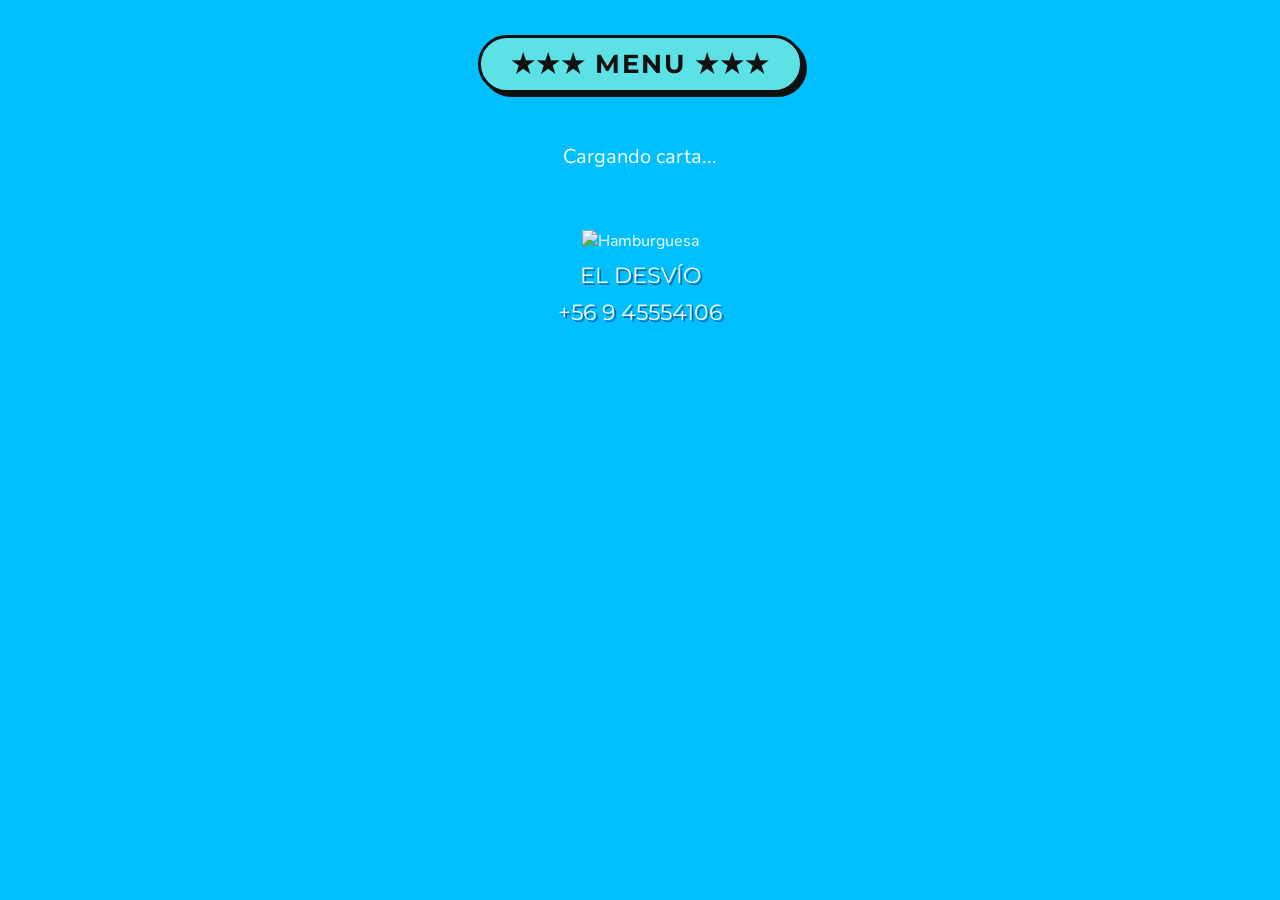
==== index.html @ 4e2ed866 "Carta y panel de admin listo" ====
<!DOCTYPE html>
<html lang="es">
<head>
    <meta charset="UTF-8">
    <meta name="viewport" content="width=device-width, initial-scale=1.0">
    <title>Carta - El Desvío</title>
    <!-- Importamos una fuente gruesa y moderna de Google Fonts -->
    <link href="https://fonts.googleapis.com/css2?family=Montserrat:wght@700;800&family=Nunito:wght@700&display=swap" rel="stylesheet">
    <link rel="stylesheet" href="style.css">
</head>
<body>
    <header>
        <div class="logo-container">
            <h1 class="titulo-principal">★★★ MENU ★★★</h1>
        </div>
    </header>

    <main id="menu-container">
        <!-- El mensaje de carga desaparecerá cuando Firebase responda -->
        <div class="loader">Cargando carta...</div>
    </main>

    <footer>
        <div class="logo-footer">
            <img src="https://cdn-icons-png.flaticon.com/512/3075/3075977.png" alt="Hamburguesa" width="80">
            <p>EL DESVÍO</p>
            <p class="telefono">+56 9 45554106</p>
        </div>
    </footer>

    <!-- Tu archivo principal de lógica -->
    <script type="module" src="app.js"></script>
</body>
</html>
---- style.css ----
/* Configuraciones generales */ * { box-sizing: border-box;
    margin: 0;
    padding: 0;
}

body {
    background-color: #00bfff; /* Azul vibrante estilo El Desvío */
    font-family: 'Nunito', sans-serif;
    color: #111;
    padding: 15px;
    padding-bottom: 50px;
}

/* Encabezado */
header {
    text-align: center;
    margin-bottom: 30px;
    margin-top: 20px;
}

.titulo-principal {
    background-color: #5ce1e6;
    border: 3px solid #111;
    border-radius: 30px;
    display: inline-block;
    padding: 10px 30px;
    font-family: 'Montserrat', sans-serif;
    font-size: 26px;
    color: #111;
    box-shadow: 4px 4px 0 #111;
    letter-spacing: 2px;
}

/* Categorías (ej: VIENESAS, BEBESTIBLES) */
.categoria-titulo {
    text-align: center;
    color: white;
    font-family: 'Montserrat', sans-serif;
    font-size: 24px;
    margin: 35px 0 20px 0;
    text-shadow: 2px 2px 0px rgba(0,0,0,0.2);
    display: flex;
    align-items: center;
    justify-content: center;
    gap: 15px;
}

/* Las lineas blancas a los lados de los títulos */
.categoria-titulo::before,
.categoria-titulo::after {
    content: "";
    height: 3px;
    width: 40px;
    background-color: white;
    display: block;
    box-shadow: 2px 2px 0px rgba(0,0,0,0.2);
}

/* Estilo de los productos */
.producto {
    background-color: white;
    border: 3px solid #111;
    border-radius: 40px;
    padding: 10px 15px 10px 20px;
    margin-bottom: 12px;
    display: flex;
    justify-content: space-between;
    align-items: center;
    box-shadow: 3px 3px 0 #111;
}

.info {
    display: flex;
    flex-direction: column;
    flex: 1;
    padding-right: 10px;
}

.nombre {
    font-size: 18px;
    font-weight: 700;
}

.desc {
    font-size: 11px;
    color: #555;
    margin-top: 2px;
    line-height: 1.2;
}

/* Etiqueta de precio */
.precio {
    background-color: #ffcc00;
    border: 3px solid #111;
    border-radius: 30px;
    padding: 8px 15px;
    font-weight: 800;
    font-size: 17px;
    white-space: nowrap;
}

/* Footer */
footer {
    text-align: center;
    margin-top: 60px;
    color: white;
}

.logo-footer p {
    font-family: 'Montserrat', sans-serif;
    font-size: 22px;
    text-shadow: 2px 2px 0 #006bb3;
    margin-top: 10px;
}

.telefono {
    margin-top: 5px;
    font-size: 18px;
}

.loader {
    text-align: center;
    color: white;
    font-size: 20px;
    margin-top: 50px;
}

/* --- ESTILOS PARA LOS DESPLEGABLES --- */
details.categoria-desplegable {
    margin-bottom: 20px;
}

/* Ocultar la flecha por defecto del navegador en el summary */
details.categoria-desplegable summary {
    cursor: pointer;
    list-style: none; /* Firefox/Chrome */
    outline: none;
}
details.categoria-desplegable summary::-webkit-details-marker {
    display: none; /* Safari */
}

/* Animación suave al desplegar la lista de productos */
.productos-lista {
    padding-top: 10px;
    animation: deslizarAbajo 0.3s ease-in-out;
}

@keyframes deslizarAbajo {
    from { opacity: 0; transform: translateY(-10px); }
    to { opacity: 1; transform: translateY(0); }
}

/* Indicador visual de que es desplegable (un pequeño '+' o '-') */
.categoria-titulo::after {
    content: "▼";
    font-size: 14px;
    background: none;
    box-shadow: none;
    width: auto;
    height: auto;
}

details[open] .categoria-titulo::after {
    content: "▲";
}

/* --- ESTILOS PARA PRODUCTOS AGOTADOS --- */
.producto.agotado {
    background-color: #f5f5f5;
    border-color: #999;
    box-shadow: 3px 3px 0 #999;
    opacity: 0.7; /* Lo hace ver un poco transparente */
}

.producto.agotado .nombre, 
.producto.agotado .desc {
    color: #666;
    text-decoration: line-through; /* Tacha el nombre */
}

.producto.agotado .precio {
    background-color: #555; /* Etiqueta gris oscura */
    border-color: #333;
    color: white;
    font-size: 14px; /* Un poco más pequeño para que quepa la palabra entera */
}
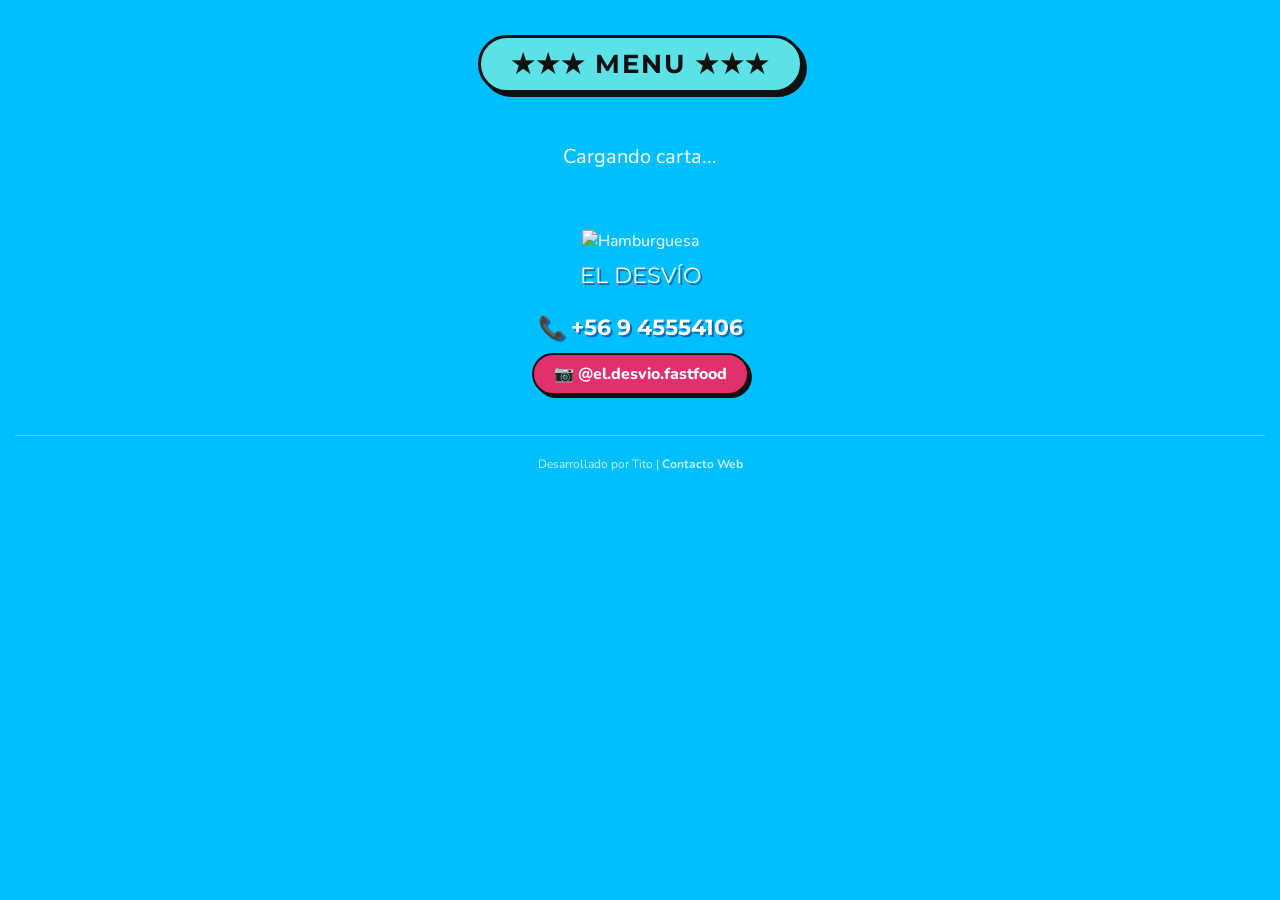
==== commit 5d58e39e: "Agregado boton de Instagram y firma de creador" ====
--- a/index.html
+++ b/index.html
@@ -20,14 +20,24 @@
         <div class="loader">Cargando carta...</div>
     </main>
 
-    <footer>
+<footer>
         <div class="logo-footer">
             <img src="https://cdn-icons-png.flaticon.com/512/3075/3075977.png" alt="Hamburguesa" width="80">
             <p>EL DESVÍO</p>
-            <p class="telefono">+56 9 45554106</p>
+            
+            <div class="redes-contacto">
+                <p class="telefono">📞 +56 9 45554106</p>
+                <a href="https://www.instagram.com/el.desvio.fastfood/" target="_blank" class="btn-instagram">
+                    📷 @el.desvio.fastfood
+                </a>
+            </div>
+        </div>
+
+        <!-- Tu firma de creador -->
+        <div class="creditos-creador">
+            <p>Desarrollado por Tito | <a href="pedrotitojerial@gmail.com">Contacto Web</a></p>
         </div>
     </footer>
-
     <!-- Tu archivo principal de lógica -->
     <script type="module" src="app.js"></script>
 </body>
--- a/style.css
+++ b/style.css
@@ -185,3 +185,58 @@
     color: white;
     font-size: 14px; /* Un poco más pequeño para que quepa la palabra entera */
 }
+
+/* --- ESTILOS DEL FOOTER Y CONTACTO --- */
+.redes-contacto {
+    margin-top: 15px;
+    display: flex;
+    flex-direction: column;
+    align-items: center;
+    gap: 12px;
+}
+
+.telefono {
+    font-size: 18px;
+    font-weight: 700;
+    margin: 0;
+}
+
+.btn-instagram {
+    background-color: #E1306C; /* Color oficial de Instagram */
+    color: white;
+    text-decoration: none;
+    font-family: 'Nunito', sans-serif;
+    font-size: 16px;
+    font-weight: 800;
+    padding: 8px 20px;
+    border-radius: 25px;
+    border: 2px solid #111;
+    box-shadow: 3px 3px 0 #111;
+    display: inline-block;
+    transition: transform 0.1s;
+}
+
+.btn-instagram:active {
+    transform: scale(0.95); /* Pequeño efecto al tocar el botón en el celular */
+    box-shadow: 1px 1px 0 #111;
+}
+
+/* --- ESTILOS CREADOR (TITO) --- */
+.creditos-creador {
+    margin-top: 40px;
+    padding-top: 20px;
+    border-top: 1px solid rgba(255, 255, 255, 0.3);
+    font-size: 12px;
+    color: #e0f7fa;
+    opacity: 0.9;
+}
+
+.creditos-creador a {
+    color: #e0f7fa;
+    text-decoration: none;
+    font-weight: bold;
+}
+
+.creditos-creador a:hover {
+    text-decoration: underline;
+}
